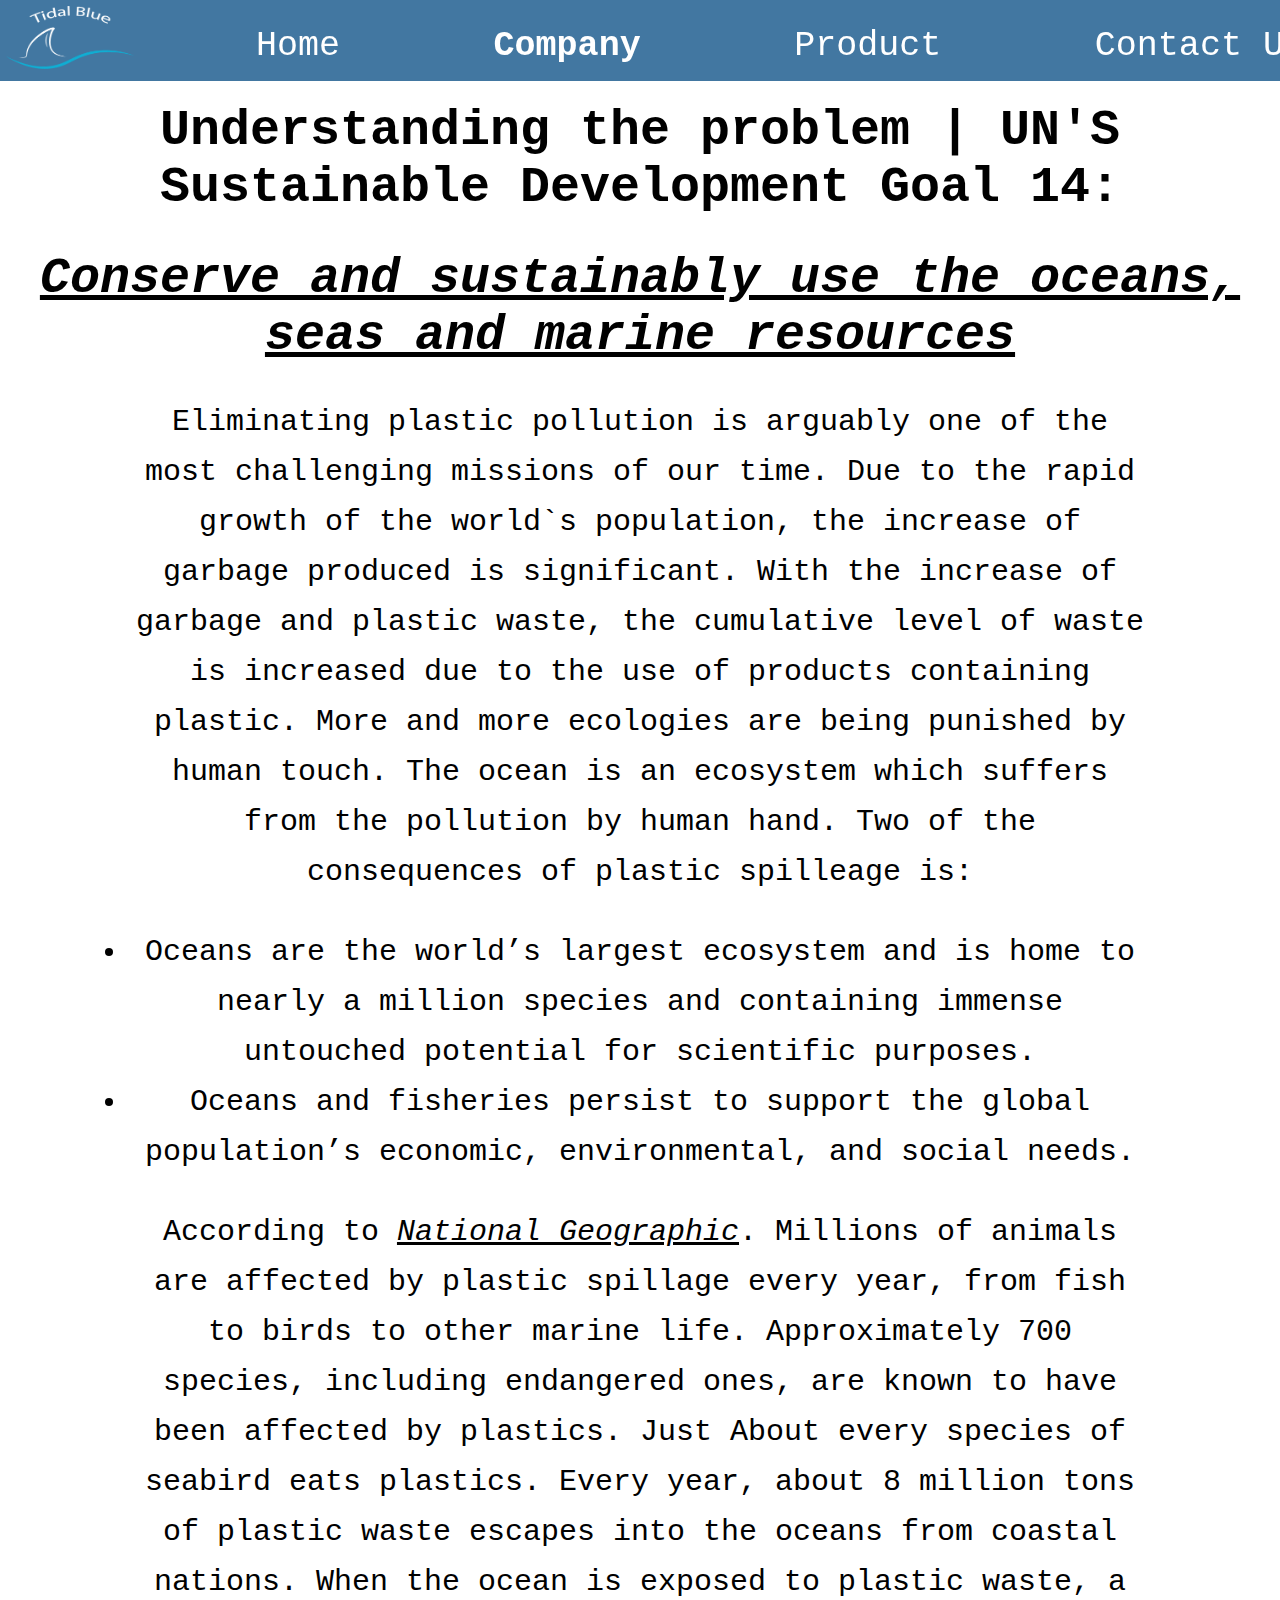
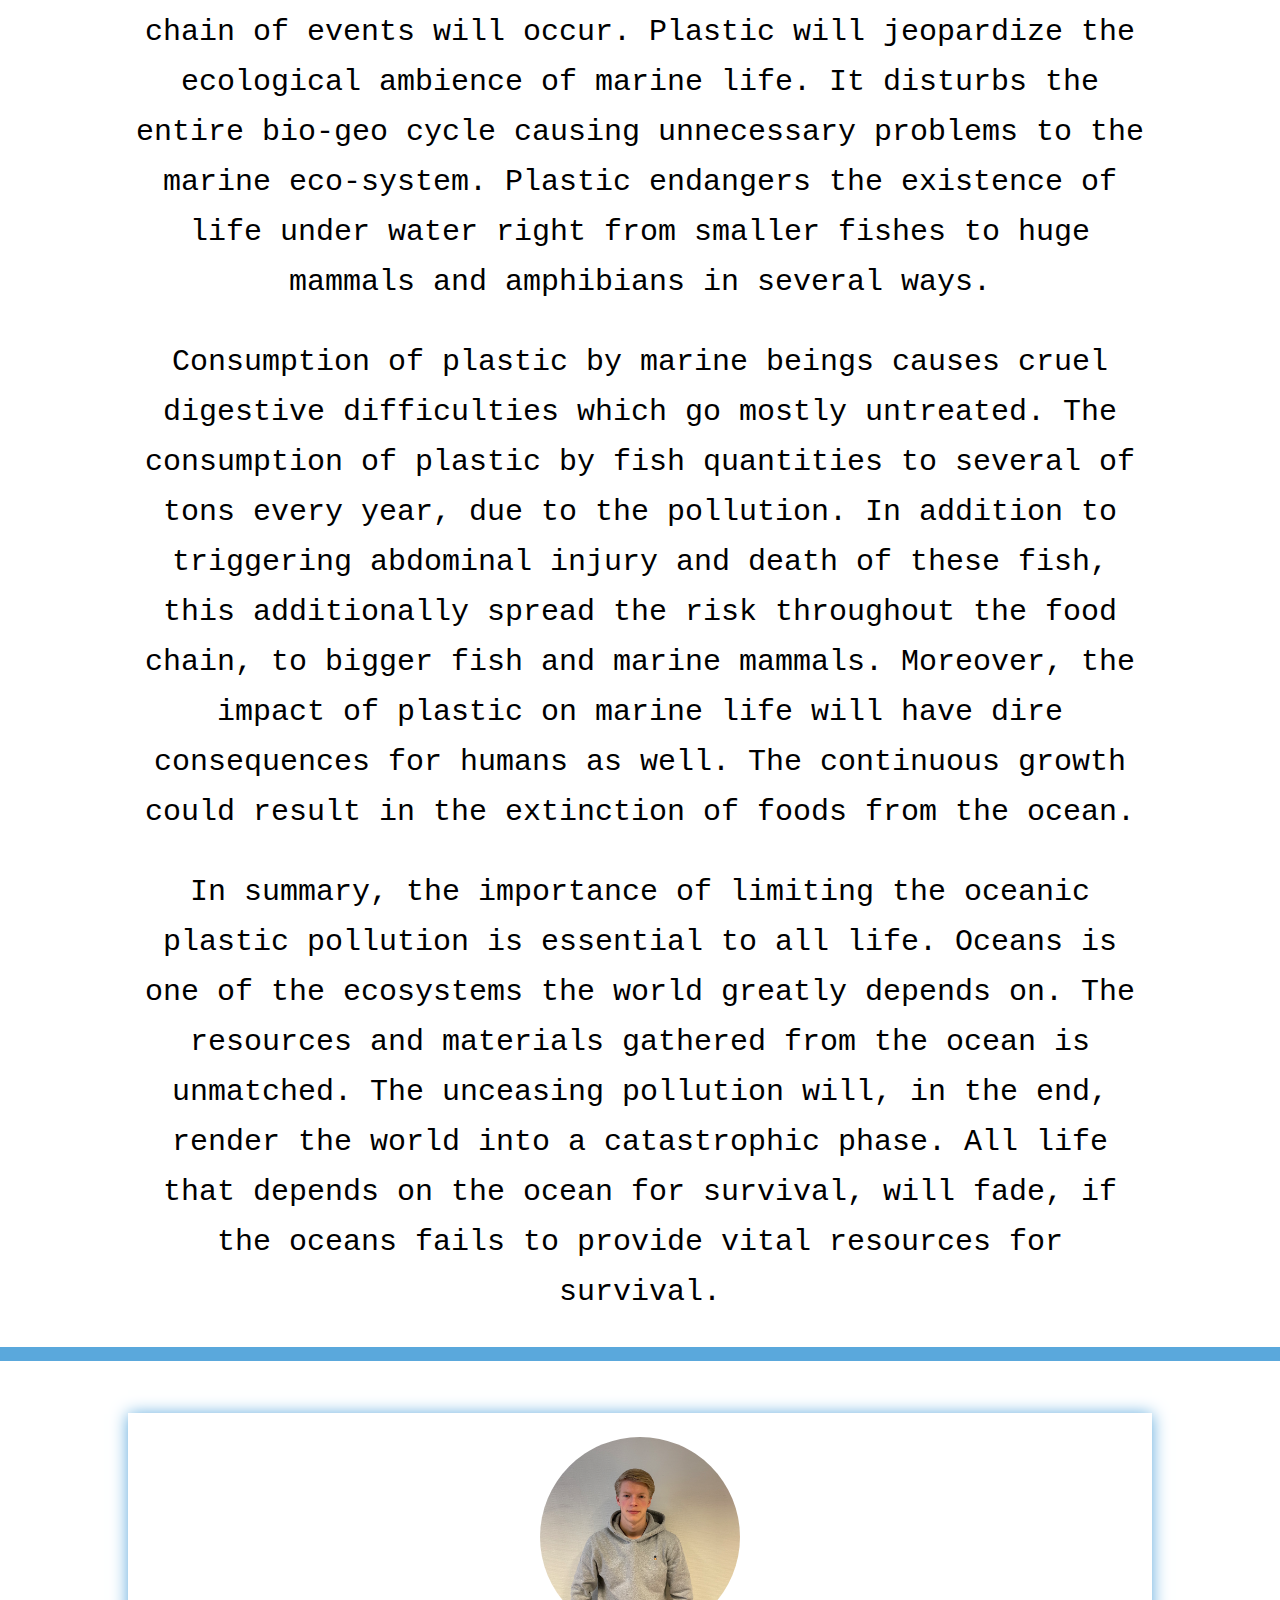
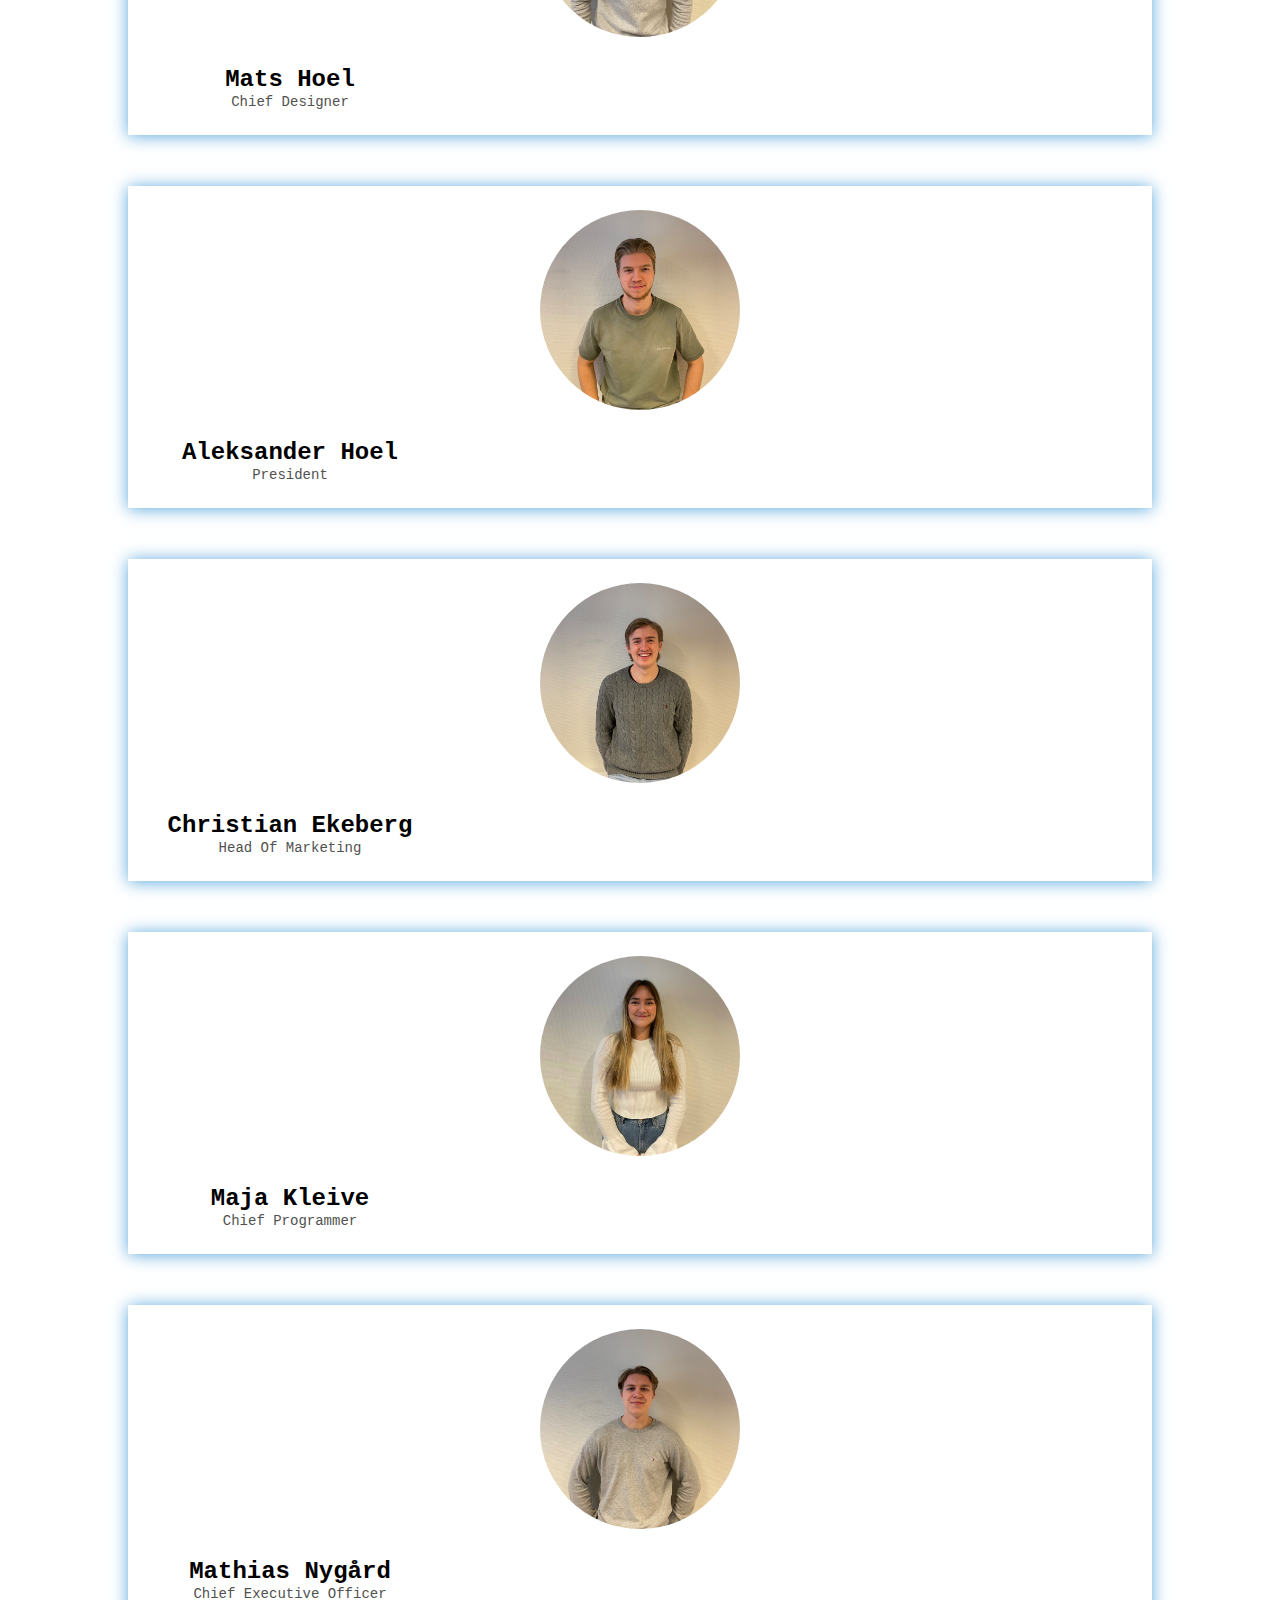
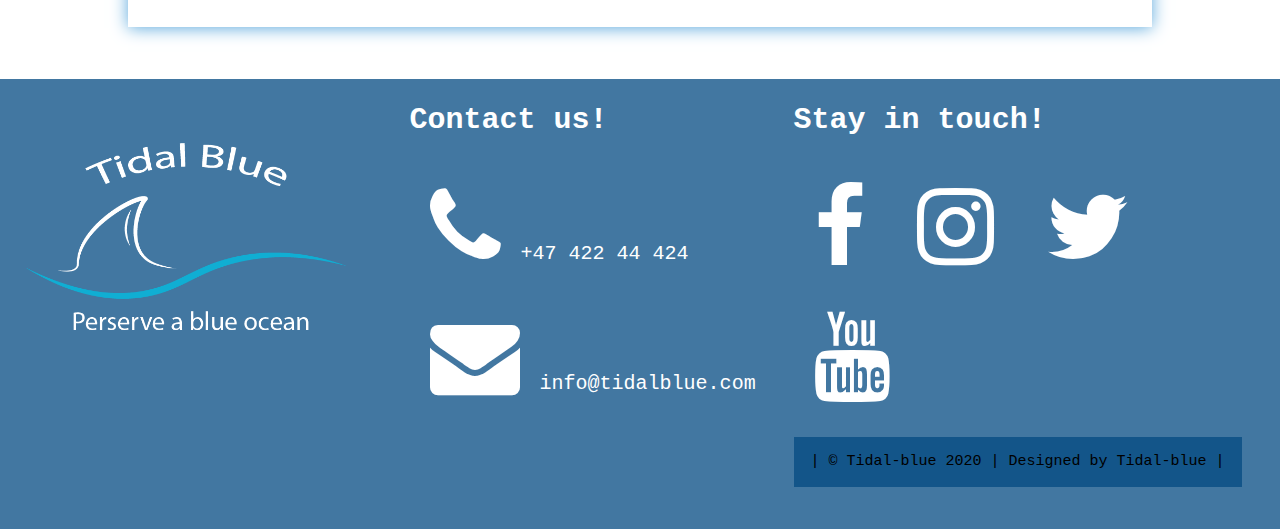
==== company.html @ 551b28b0 "Add files via upload" ====
<!DOCTYPE html>
<html>
<head>    
    <meta charset="utf-8">
        <title>Tidal-Blue</title>
    
    <link rel="preconnect" href="https://fonts.gstatic.com">
    <link rel="stylesheet" href="https://cdnjs.cloudflare.com/ajax/libs/font-awesome/4.7.0/css/font-awesome.min.css">

    
        <link rel="stylesheet" href="company-web.css">
        <link rel="stylesheet" media="screen and (max-device-width: 800px)" href="company-mobil.css">

</head>
<body>
    
    <!-- Menu -->
    
    <div class="dropdown">
      <div class="container" onclick="myFunction(this)">
      <div class="bar1"></div>
      <div class="bar2"></div>
      <div class="bar3"></div>
    </div>
        
       <div class="logo-div">
            <img src="Bilder/Menu/logo-mobil2.png" alt="Logo" class="logo">
        </div> 

        <div id="links">
        <div class="links-div">
            <a href="index.html">Home</a>
            <a href="company.html" style="font-weight: 600">Company</a>
            <a href="product2.html">Product</a>
            <a href="contactus.html">Contact Us</a>
        </div>
      </div>

    </div>
    
    
    <!-- Page -->
    
    <section id="problem">
      <div class="facts">
        <article class="pollution">
            <h1 class="title"> Understanding the problem | UN'S Sustainable Development Goal 14:</h1>
            <a href="(https://www.un.org/sustainabledevelopment/oceans/" title="Goal 14 - Oceans" style="font-style: italic"><h1>Conserve and sustainably use the oceans, seas and marine resources</h1></a>
          <p>Eliminating plastic pollution is arguably one of the most challenging missions of our time.
            Due to the rapid growth of the world`s population, the increase of garbage produced is significant.
            With the increase of garbage and plastic waste, the cumulative level of waste is increased due to the use of products containing plastic. More and more ecologies are being punished by human touch.
            The ocean is an ecosystem which suffers from the pollution by human hand. Two of the consequences of plastic spilleage is:
            <li>	Oceans are the world’s largest ecosystem and is home to nearly a million species and containing immense untouched potential for scientific purposes. </li>
            <li> Oceans and fisheries persist to support the global population’s economic, environmental, and social needs.</li>
            </p>
            <p>According to <a href="https://www.nationalgeographic.com/magazine/2018/06/plastic-planet-health-pollution-waste-microplastics/" 
                               title="Plastic Planet Health" style="font-style: italic">National Geographic</a>. Millions of animals are affected by plastic spillage every year, from fish to birds to other marine life.
              Approximately 700 species, including endangered ones, are known to have been affected by plastics. Just About every species of seabird eats plastics.
              Every year, about 8 million tons of plastic waste escapes into the oceans from coastal nations. When the ocean is exposed to plastic waste, a chain of events will occur.
              Plastic will jeopardize the ecological ambience of marine life. It disturbs the entire bio-geo cycle causing unnecessary problems to the marine eco-system.
              Plastic endangers the existence of life under water right from smaller fishes to huge mammals and amphibians in several ways.</p>
              <p>Consumption of plastic by marine beings causes cruel digestive difficulties which go mostly untreated.
                The consumption of plastic by fish quantities to several of tons every year, due to the pollution.
                In addition to triggering abdominal injury and death of these fish, this additionally spread the risk throughout the food chain, to bigger fish and marine mammals.
                Moreover, the impact of plastic on marine life will have dire consequences for humans as well. The continuous growth could result in the extinction of foods from the ocean.  </p>
              <p>In summary, the importance of limiting the oceanic plastic pollution is essential to all life.
                Oceans is one of the ecosystems the world greatly depends on. The resources and materials gathered from the ocean is unmatched. The unceasing pollution will, in the end, render the world into a catastrophic phase.
                All life that depends on the ocean for survival, will fade, if the oceans fails to provide vital resources for survival.</p>
        </article>

      </div>

    </section>
      
      

<hr style="height:10px;border-width:0;color:#5aa8dc;;background-color:#5aa8dc;F">

      <center>
      <div class="konteiner">
                <div class="kort-kolonne">
                    <div class="innerste-kort">
                        <div class="avatar">
                            <img src="Img/Mats.jpeg" alt="Mats">
                        </div>
                        <div class="avatar-info">
                            <h3>Mats Hoel</h3>
                            <span>Chief Designer</span>
                        </div>
                    </div>


        </div>

            <div class="kort-kolonne">
                <div class="innerste-kort">
                    <div class="avatar">
                        <img src="Img/Aleksander.jpeg" alt="Aleksander">
                    </div>
                    <div class="avatar-info">
                        <h3>Aleksander Hoel</h3>
                        <span>President</span>
                    </div>
                </div>

      </div>

          <div class="kort-kolonne">
              <div class="innerste-kort">
                  <div class="avatar">
                      <img src="Img/Christian.jpeg" alt="Christian">
                  </div>
                  <div class="avatar-info">
                      <h3>Christian Ekeberg</h3>
                      <span>Head Of Marketing</span>
                  </div>
              </div>
          </div>

            <div class="kort-kolonne">
                <div class="innerste-kort">
                    <div class="avatar">
                        <img src="Img/Maja.JPG" alt="Maja">
                    </div>
                    <div class="avatar-info">
                        <h3>Maja Kleive</h3>
                        <span>Chief Programmer</span>
                    </div>
                </div>
            </div>

                <div class="kort-kolonne">
                    <div class="innerste-kort">
                        <div class="avatar">
                            <img src="Img/Mathias.jpeg" alt="Mathias">
                        </div>
                        <div class="avatar-info">
                            <h3>Mathias Nygård</h3>
                            <span>Chief Executive Officer</span>
                        </div>
                    </div>
                </div>
              </div>
          </center>
    
    
    <section class="section-main section-footer">
        <footer>
            <div class="logo-footer">
                <img src="Bilder/Menu/logo-web2.png" alt="Logo">
            </div>
            
            
            <div class="contact-us-footer">
                <h2>Contact us!</h2>
                <span onclick=""><i class="fa fa-phone"></i>+47 422 44 424</span>
                <br>
                <span><i class="fa fa-envelope"></i>info@tidalblue.com</span>
            </div>
            
            
            <div class="media-contact">
                <h2>Stay in touch!</h2>
                <a href="https://facebook.com"><i class="fa fa-facebook"></i></a>
                <a href="https://instagram.com"><i class="fa fa-instagram"></i></a>
                <a href="https://twitter.com"><i class="fa fa-twitter"></i></a>
                <a href="https://youtube.com"><i class="fa fa-youtube"></i></a>
                <p class="designedBy"> | &copy; Tidal-blue 2020 | Designed by Tidal-blue |</p>
            </div>
            
        
        
        </footer>
    </section>



<script>
    function myFunction(i) {
        i.classList.toggle("change");
        var i = document.getElementById("links");
        
        if (i.style.display === "block") {
            i.style.display = "none";
        } 
        else {
            i.style.display = "block";
            
        }
}

    

</script>

</body>
</html>
---- company-web.css ----
html, body{
    max-width: 100%;
    overflow-x: hidden;
    margin: 0;
    font-family: "Courier New", Courier, monospace;

}

a {
    color: black;
}

hr{
    display: block;
    border-width: 2px;
    padding: 2px;
    color: #5aa8dc;
    background-color: #5aa8dc;;
}

/* Menu */
    
    div {
        display: block;
    }

    .dropdown {
        overflow: hidden;
        position: fixed;
        z-index: 99;
        width: 100%;
        background-color: rgba(19,85,137, .8);

    }

    .links-div {
        width: 100%;
        margin-left: 20%;
        padding-top: 2%;
    }

    .dropdown a {
        color: white;
        text-decoration: none;
        font-size: 35px;
        padding-right: 12%;
        display: inline-block;
        float: left;

    }

    .dropdown a:hover {
        color: black;
    }

    .logo-div {
        width: 10%;
        float: left;
    }

    .bar1, .bar2, .bar3 {
        display: none;
    }


    .logo {
        width: 100%;
        margin: 5%;
    }


/* Page */
#problem {
    margin-top: 8%;
}

.konteiner{
  width: 80%;
  align-items: center;
  margin-left: auto;
  margin-right: auto;
}

    h1 {
        text-align: center;
        align-content: center;
        width: 100%;
        font-size: 50px;
    }
    p, li {
        font-size: 30px;
        text-align: center;
        color: black;
        margin-left: 10%;
        margin-right: 10%;
        line-height: 50px;
        
    }

.kort-kolonne{
  width: 100%;
  background: #fff;
  position: relative;
  margin-bottom: 5%;
  margin-top: 5%;
}

.kort-kolonne:hover{
      transform: scale(1.07);
      transition: 0.2s ease-out;
    }


.innerste-kort {
  text-align: center;
  padding: 24px 12px;
  box-shadow: 0px 1px 16px #5aa8dc;
}



.innerste-kort h3{
  font-size: 24px;
  margin: 0;
  margin-top: 24px;
  color: #000;
  }

.innerste-kort span{
  font-size: 14px;
  transform: translateY(10px);
  color: #515150;
  }


.avatar img{
  border-radius: 50%;
    width: 20%;
    height: auto;
    align-content: center;
}

.avatar-info {
    width: 30%;
}

.card:hover .card-icon {
background: none;
color: #5aa8dc;
transform: scale(1.6);
}

.card p {
margin-top: 20px;
font-weight: 300;
letter-spacing: 2px;
max-height: 0;
opacity: 0;
transition: 0.3s linear;
}



/* Footer */

.section-main {
        height: 500px;
        width: 100%;
        box-sizing: border-box;
        margin-top: 0;
         
    }

.section-footer {
    height: 450px;
    background-color: rgba(19,85,137, .8);
    font-size: 20px;
    margin-bottom: 0;
    color: white;
}

.designedBy {
    background-color: rgba(19,85,137, 1);
    font-size: 15px;
    width: 100%;
    text-align: center;
    margin-left: 0;
}

.logo-footer {
    padding: 5% 0 5% 2%;
    width: 25%;
    float: left;
    margin-right: 5%;
}

.logo-footer img {
    width: 100%;
}

.contact-us-footer {
    width: 30%;
    float: left;
}

.media-contact {
    width: 35%;
    float: left;
}

.footer-bottom {
    background: rgba(19,85,137, .8);
    color: black;
    height: 50px;
    width: 100%;
    text-align: center;
    position: absolute;
    bottom: -2000px;
    left: 0px;
    padding-top: 20px;
    
}

.fa {
    color: white;
    padding: 20px;
    font-size: 90px;
    
}

.fa:hover {
    color: black;
    cursor: pointer;
}
---- company-mobil.css ----
html, body{
    max-width: 100%;
    overflow-x: hidden;
    margin: 0;
    font-family: "Courier New", Courier, monospace;

}

hr{
    display: block;
    border-width: 2px;
    padding: 2px;
    color: #5aa8dc;
    background-color: #5aa8dc;;
}

/* Menu */

    .dropdown {
        overflow: hidden;
        position: fixed;
        z-index: 99;
        width: 100%;
        background-color: rgba(19,85,137, .8);

    }
    

    .dropdown #links {
        display: none;
        
    }

    .dropdown a {
        color: white;
        padding: 5% 5%;
        text-decoration: none;
        font-size: 80px;
        display: block;
        width: 100%;
        background-color: rgba(19,85,137, .6);
    }


    .dropdown a:active {
        color: black;
    }

    .links-div {
        width: 100%;
        margin: 0;
        padding: 0;

    }

    .logo-div {
        width: 25%;
        float: left;
    }

    .container {
        display: block;
        cursor: pointer;
        margin: 5%;
        float: right;
        

    }

    .bar1, .bar2, .bar3 {
        width: 50px;
        height: 5px;
        background-color: white;
        margin: 6px 0;
        transition: 0.4s;
        display: block;
    }

    .change .bar1 {
        -webkit-transform: rotate(-45deg) translate(-9px, 6px);
        transform: rotate(-45deg) translate(-9px, 6px);
    }

    .change .bar2 {
        opacity: 0;
    }

    .change .bar3 {
        -webkit-transform: rotate(45deg) translate(-8px, -8px);
        transform: rotate(45deg) translate(-8px, -8px);
    }

    .logo {
        width: 100%;
        margin: 5%;
        display: block;
    }


/* Page */
#problem {
    margin-top: 20%;
}

.konteiner{
  width: 80%;
  align-items: center;
  margin-left: auto;
  margin-right: auto;
}

    .konteiner h3 {
        text-align: center;
        align-content: center;
        width: 100%;
        font-size: 70px;
    }
    .konteiner p, li {
        font-size: 40px;
        text-align: center;
        color: black;
        margin-left: 10%;
        margin-right: 10%;  

    }

h1 {
        text-align: center;
        align-content: center;
        width: 100%;
        font-size: 60px;
    }

.kort-kolonne{
  width: 100%;
    height: auto;
  background: #fff;
  position: relative;
  margin-bottom: 5%;
  margin-top: 5%;
}

.kort-kolonne:hover{
      transform: scale(1.07);
      transition: 0.2s ease-out;
    }


.i nnerste-kort {
    text-align: center;
    padding: 24px 12px;
    box-shadow: 0px 1px 16px #5aa8dc;
    height: 900px;

}

.innerste-kort span{
    font-size: 50px;
    transform: translateY(10px);
    color: #515150;
  }


.avatar img{
    border-radius: 50%;
    width: 60%;
    height: auto;
    margin-top: 5%;
}

.avatar-info {
    text-align: center;
    width: 100%;
}

.kort:hover {
    background: none;
    color: #5aa8dc;
    transform: scale(1.6);
}

.kort p {
    margin-top: 20px;
    font-weight: 300;
    letter-spacing: 2px;
    max-height: 0;
    opacity: 0;
    transition: 0.3s linear;
}



/* Footer */


.section-footer {
    height: 950px;
    background-color: rgba(19,85,137, .8);
    font-size: 50px;
    margin-bottom: 0;
    color: white;
}

.designedBy {
    background-color: rgba(19,85,137, 1);
    font-size: 35px;
    width: 100%;
    text-align: center;
}


.logo-footer {
    display: none;
}

.contact-us-footer {
    width: 100%;
}

.media-contact {
    width: 100%;
}


.fa {
    color: white;
    padding: 20px;
    font-size: 90px;
    
}

.fa:active {
    color: black;
    cursor: pointer;
}



@media only screen and (min-width: 768px) {
  .header {
    position: absolute;
}


    .kort-kolonne:hover{
      transform: scale(1.07);
      transition: 0.2s ease-out;
    }
  }



@media only screen and (min-width: 1000px) {
  .header {
    position: absolute;
  }
}

@media only screen and (max-width: 800px) {
  .contact-info {
    flex-direction: column;
  }
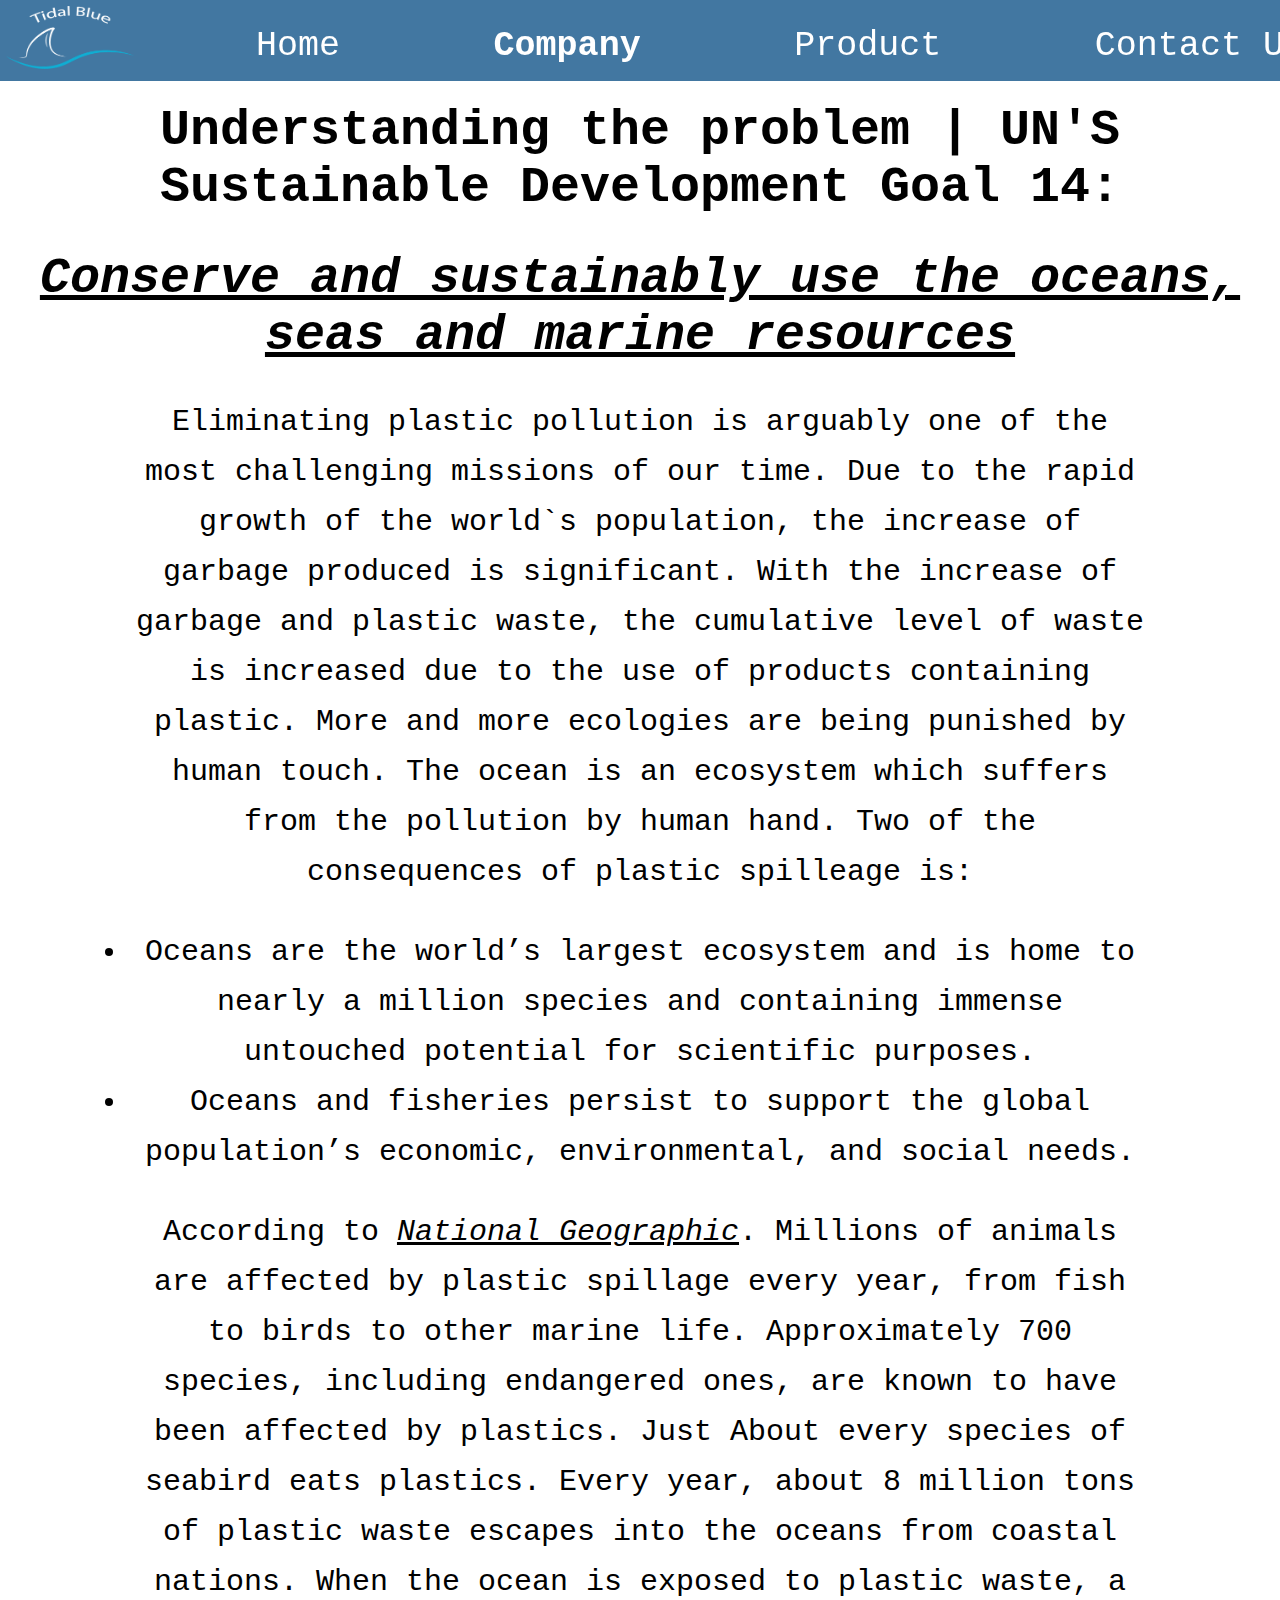
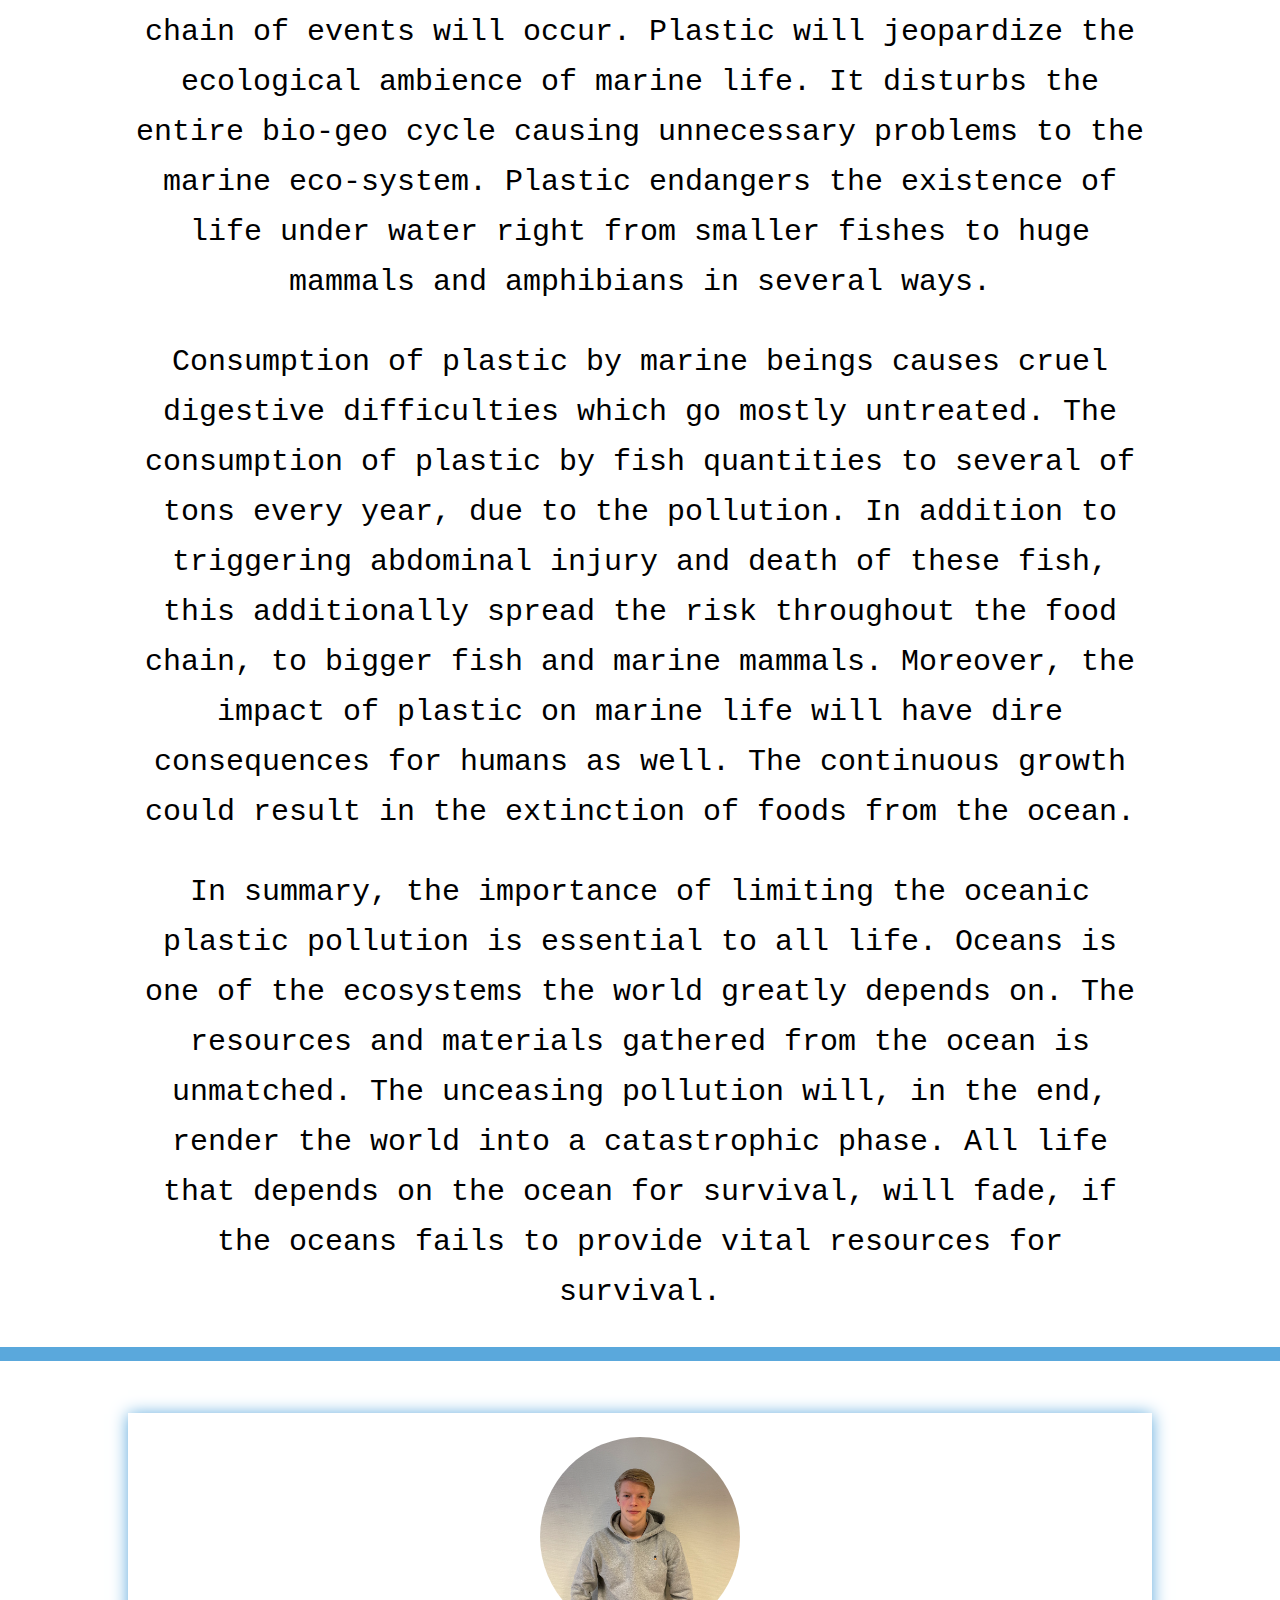
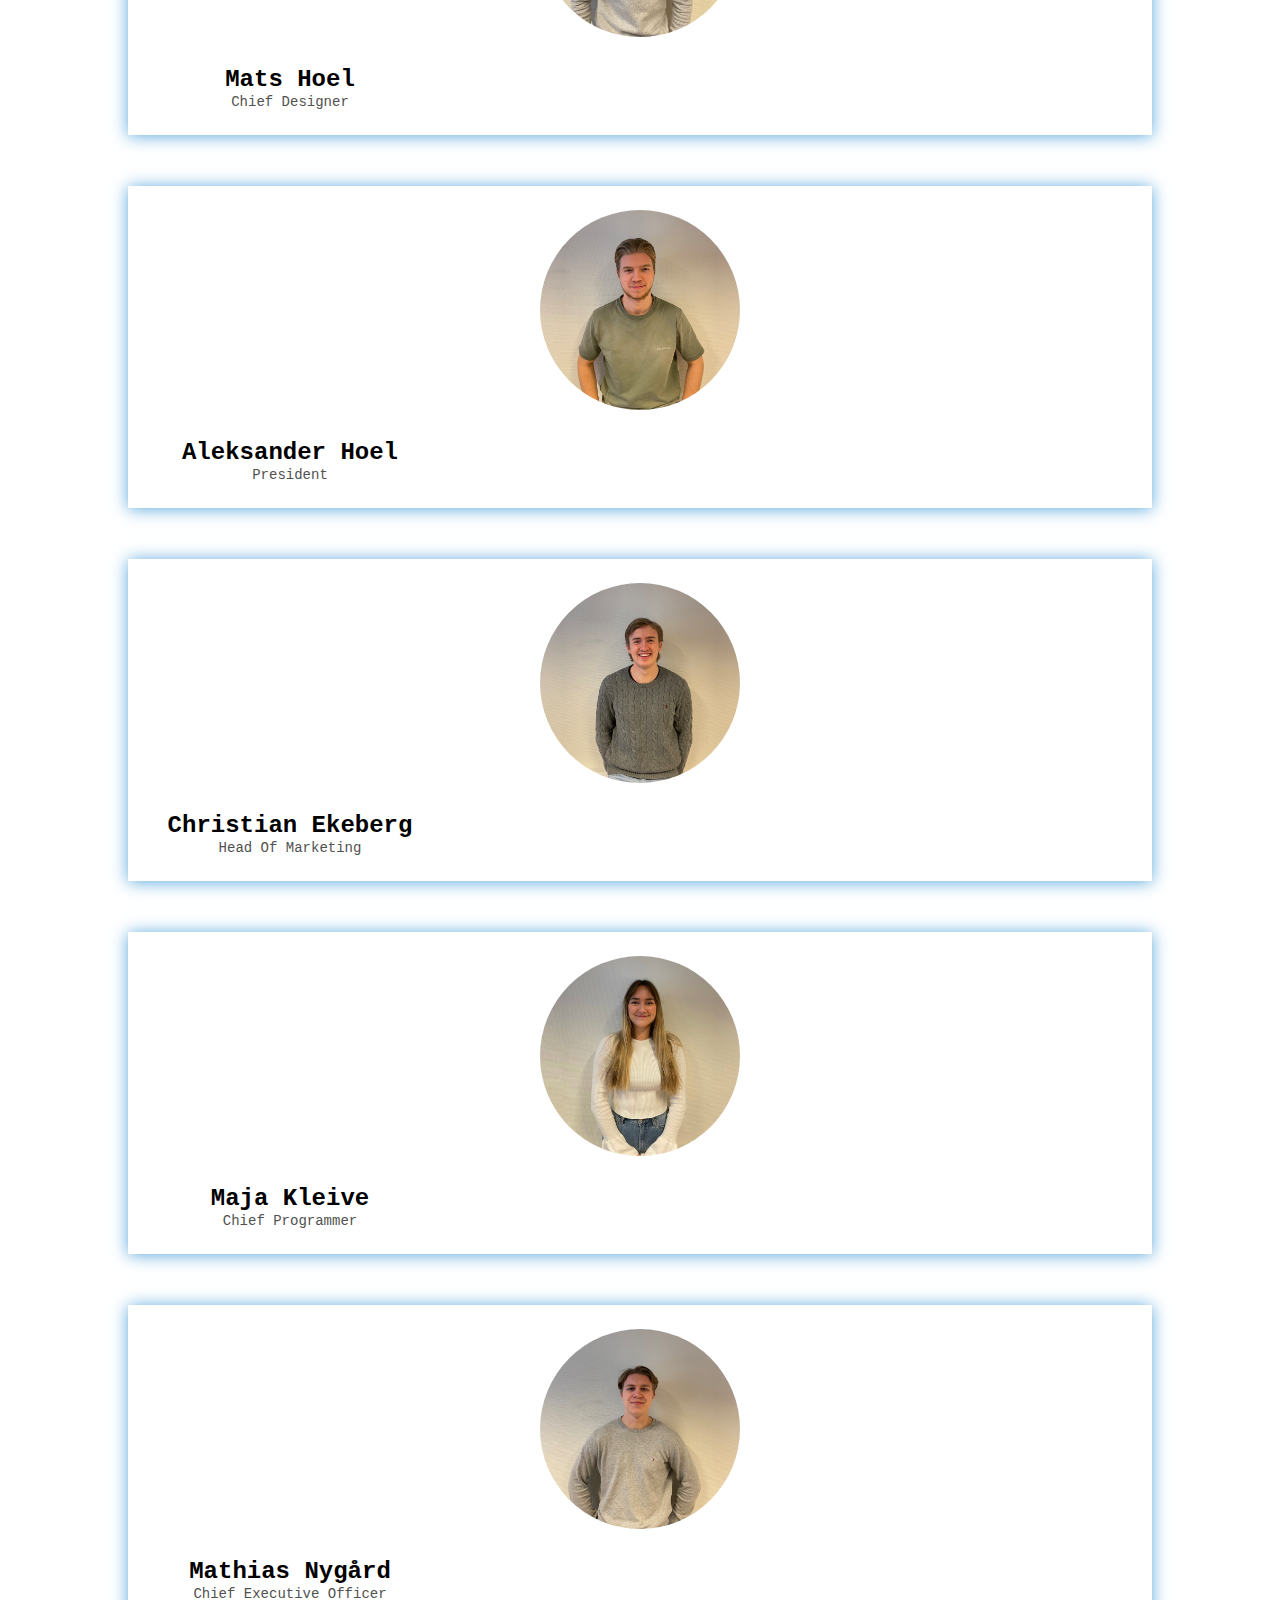
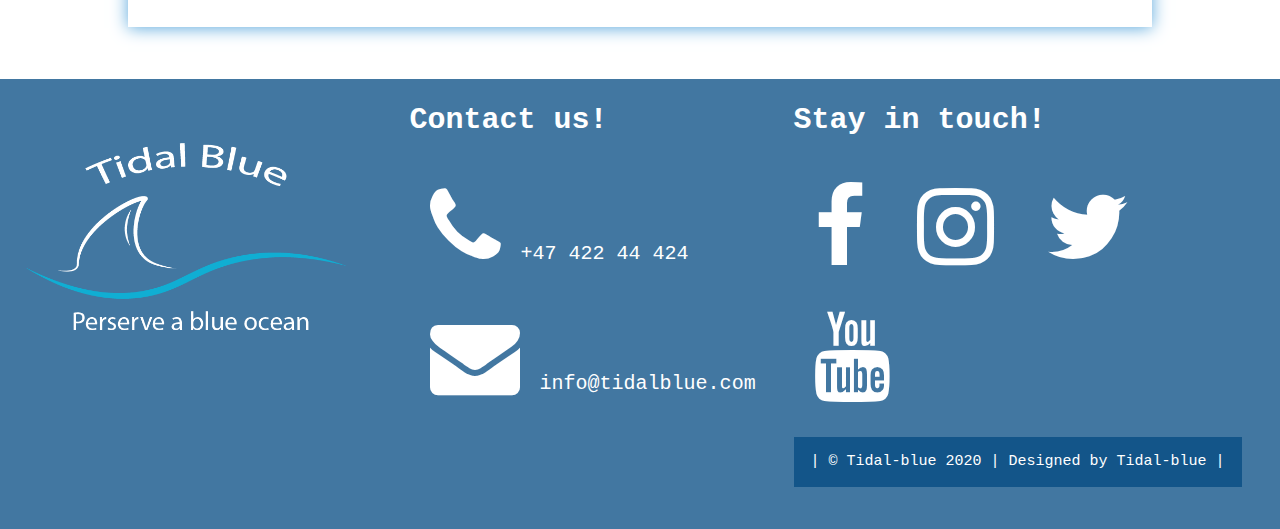
==== commit 651af7a2: "Update company.html" ====
--- a/company.html
+++ b/company.html
@@ -1,5 +1,5 @@
 <!DOCTYPE html>
-<html>
+<html lang="en">
 <head>    
     <meta charset="utf-8">
         <title>Tidal-Blue</title>
@@ -153,7 +153,7 @@
             
             <div class="contact-us-footer">
                 <h2>Contact us!</h2>
-                <span onclick=""><i class="fa fa-phone"></i>+47 422 44 424</span>
+                <span><i class="fa fa-phone"></i>+47 422 44 424</span>
                 <br>
                 <span><i class="fa fa-envelope"></i>info@tidalblue.com</span>
             </div>
@@ -161,10 +161,10 @@
             
             <div class="media-contact">
                 <h2>Stay in touch!</h2>
-                <a href="https://facebook.com"><i class="fa fa-facebook"></i></a>
-                <a href="https://instagram.com"><i class="fa fa-instagram"></i></a>
-                <a href="https://twitter.com"><i class="fa fa-twitter"></i></a>
-                <a href="https://youtube.com"><i class="fa fa-youtube"></i></a>
+                <a href="https://facebook.com" title="Facebook" alt="Facebook"><i class="fa fa-facebook"></i></a>
+                <a href="https://instagram.com" title="Instagram" alt="Instagram"><i class="fa fa-instagram"></i></a>
+                <a href="https://twitter.com" title="Twitter" alt="Twitter"><i class="fa fa-twitter"></i></a>
+                <a href="https://youtube.com" title="Youtube" alt="Youtube"><i class="fa fa-youtube"></i></a>
                 <p class="designedBy"> | &copy; Tidal-blue 2020 | Designed by Tidal-blue |</p>
             </div>
             
--- a/company-web.css
+++ b/company-web.css
@@ -185,6 +185,7 @@
     width: 100%;
     text-align: center;
     margin-left: 0;
+    color: white;
 }
 
 .logo-footer {
